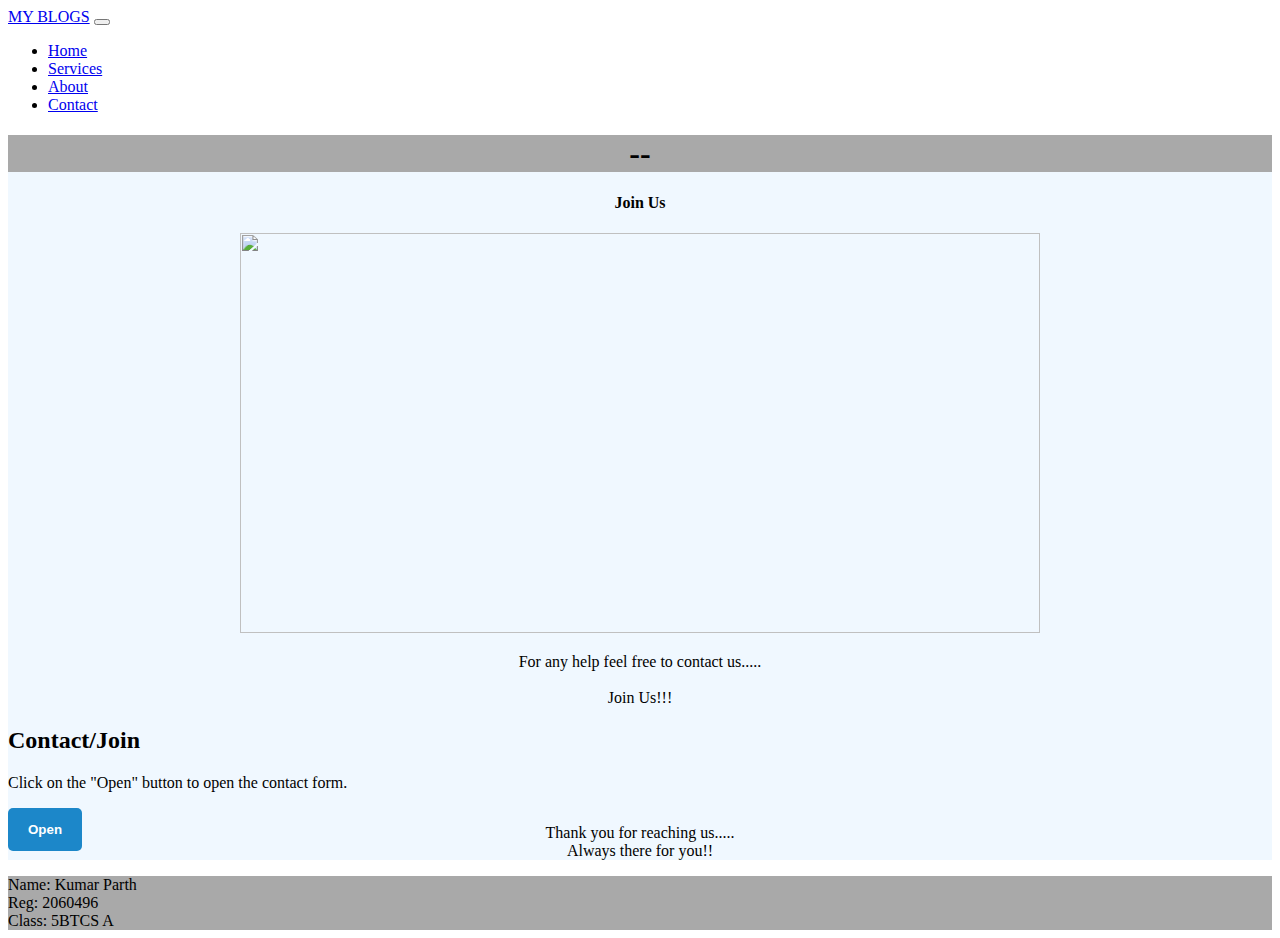
==== CONTACT.html @ 8fae647d "Add files via upload" ====
<!DOCTYPE html>
<html>
    <head>
       <meta lang="en">
       <meta name "viewport" content = "width = device-width, initial-scale = 1, shrink-to-fit = no">
       
        <title>
            Contact
        </title>
        
        <link REL = "STYLESHEET" TYPE = "text/css" HREF = "CONTACT.css">
        <!-- CSS only -->
<link href="https://cdn.jsdelivr.net/npm/bootstrap@5.2.0-beta1/dist/css/bootstrap.min.css" rel="stylesheet" integrity="sha384-0evHe/X+R7YkIZDRvuzKMRqM+OrBnVFBL6DOitfPri4tjfHxaWutUpFmBp4vmVor" crossorigin="anonymous">
  
  
   
    </head>
    
    <body>
    
    <nav class="navbar navbar-expand-lg fixed-top navbarScroll">
        <div class="container">
           
            <a class="navbar-brand" href="#">MY BLOGS</a>
            
            <button class="navbar-toggler" type="button" data-bs-toggle="collapse" data-bs-target="#navbarSupportedContent" aria-controls="navbarSupportedContent" aria-expanded="false" aria-label="Toggle navigation">
                <span class="navbar-toggler-icon"></span>
            </button>
            
            <div class="collapse navbar-collapse" id="navbarResponsive">
               
                <ul class="navbar-nav ms-auto">
                    <li class="nav-item active">
                        <a class="nav-link" href="HOME.html">Home</a>
                    </li>
                    <li class="nav-item">
                        <a class="nav-link" href="SERVICES.html">Services</a>
                    </li>
                    <li class="nav-item">
                        <a class="nav-link" href="ABOUT.html">About</a>
                    </li>
                    <li class="nav-item">
                        <a class="nav-link active" href="CONTACT.html">Contact</a>
                    </li>
                </ul>
                    
            </div>
        </div>
    </nav>
    
    
    <div id="container">
       
       <div id="mainContent">
	  
        <!-- Main Content -->
        
        <div class = "color">
        
        <h1 class = "example">--</h1>
        
        <h4 class = "demo">Join Us</h4>
         
         <center>
        <div>
            <img src="trsm6.jpg" class = "image" alt="">
        </div>
         </center>
                
                <div class = "enjoy">
                    <p>For any help feel free to contact us..... </br>
            </br>          Join Us!!!
                    </p>   
                </div>
            
      <h2>Contact/Join</h2>
    <p>Click on the "Open" button to open the contact form.</p>
    
    <div class="openBtn">
      <button class="openButton" onclick="openForm()"><strong>Open</strong></button>
    </div>
    
    <div class="loginPopup">
     
      <div class="formPopup" id="popupForm">
       
        <form class="formContainer">
         
          <h2>Your details</h2>
              
            <div class = "form-group">
               <label for = "name">Your Name</label>
               <input type = "text" class = "form-control" id = "name" placeholder = "Your Name">
               </div>
               
               <div class = "form-group">
               
               <label for = "email">Your Email</label>
               <input type = "text" class = "form-control" id = "name" placeholder = "Your Email">
               </div>
               
               <div class = "form-group">
               
               <label for = "comment">Contact No:</label>
               <input type = "text" class = "form-control" id = "name" placeholder = "Your number">
               </div>
               
               <div class = "form-group">
               
               <label for = "comment">Query/Comment</label>
               <input type = "text" class = "form-control" id = "name" placeholder = "Your comment">
               </div>
               
               <button type = "submit" class = "btn btn-primary">Submit</button>  
               <button type="button" class="btn cancel" onclick="closeForm()">Close</button>
           </form>
           
           </div>
       </div> 
       
       <script type = "text/javaScript">
      
        function openForm() 
           {
           document.getElementById("popupForm").style.display = "block";
           }

        function closeForm() 
           {
            document.getElementById("popupForm").style.display = "none";
           }
      
        </script>
        
        <p style = "text-align: center">Thank you for reaching us.....</br>
                       Always there for you!!</p>
        
        </div> 
        
       <!-- Footer -->
       
       <footer class="page-footer font-small blue" style = "background-color: darkgray" >

  
       <div class="footer-copyright text-center py-3">Name: Kumar Parth </br> 
           Reg: 2060496 </br> Class: 5BTCS A
       </div>

      </footer>
            <!--Footer-->
            
            </div>   <!--End #Main Content-->
        
    </div>     <!--End #Container-->
    
</body>
</html>
---- CONTACT.css ----
<style>
    
            .center
            {   
                font-family: serif;
                text-align: center;
            }
            
            h4.demo
            {   
                font-family: serif;
                text-align: center;
            }
            
            h1.example
            {  
                background-color: darkgray;
                font-family: serif;
                text-align: center;
            }
            
            .color
            {
                background-color: aliceblue;
            }

            .enjoy
            {
                text-align: center;
                font-family: serif;
            }
           
            .image
            {
                height: 400px;
                width: 800px;

            }   

          * {
                box-sizing: border-box;
            }

            .openBtn 
            {
               display: flex;
               justify-content: left;
            }

            .openButton 
            {
               border: none;
               border-radius: 5px;
               background-color: #1c87c9;
               color: white;
               padding: 14px 20px;
               cursor: pointer;
               position: fixed;
            }

            .loginPopup 
            {
               position: relative;
               text-align: center;
               width: 100%;
            }

           .formPopup 
            {
               display: none;
               position: fixed;
               left: 45%;
               top: 5%;
               transform: translate(-50%, 5%);
               border: 3px solid #999999;
               z-index: 9;
             }

           .formContainer '
             {
               max-width: 300px;
               padding: 20px;
               background-color: #fff;
             }

            .formContainer input[type=tex], .formContainer input[type=password] 
             {
               width: 100%;
               padding: 15px;
               margin: 5px 0 20px 0;
               border: none;
               background: #eee;
             }

            .formContainer input[type=text]:focus, .formContainer input[type=password]:focus 
             {
              background-color: #ddd;
              outline: none;
             }

            .formContainer .btn {
              padding: 12px 20px;
              border: none;
              background-color: #8ebf42;
              color: #fff;
              cursor: pointer;
              width: 100%;
              margin-bottom: 15px;
              opacity: 0.8;
             }

            .formContainer .cancel 
             {
              background-color: #cc0000;
             }

            .formContainer .btn:hover, .openButton:hover 
             {
             opacity: 1;
             }

</style>
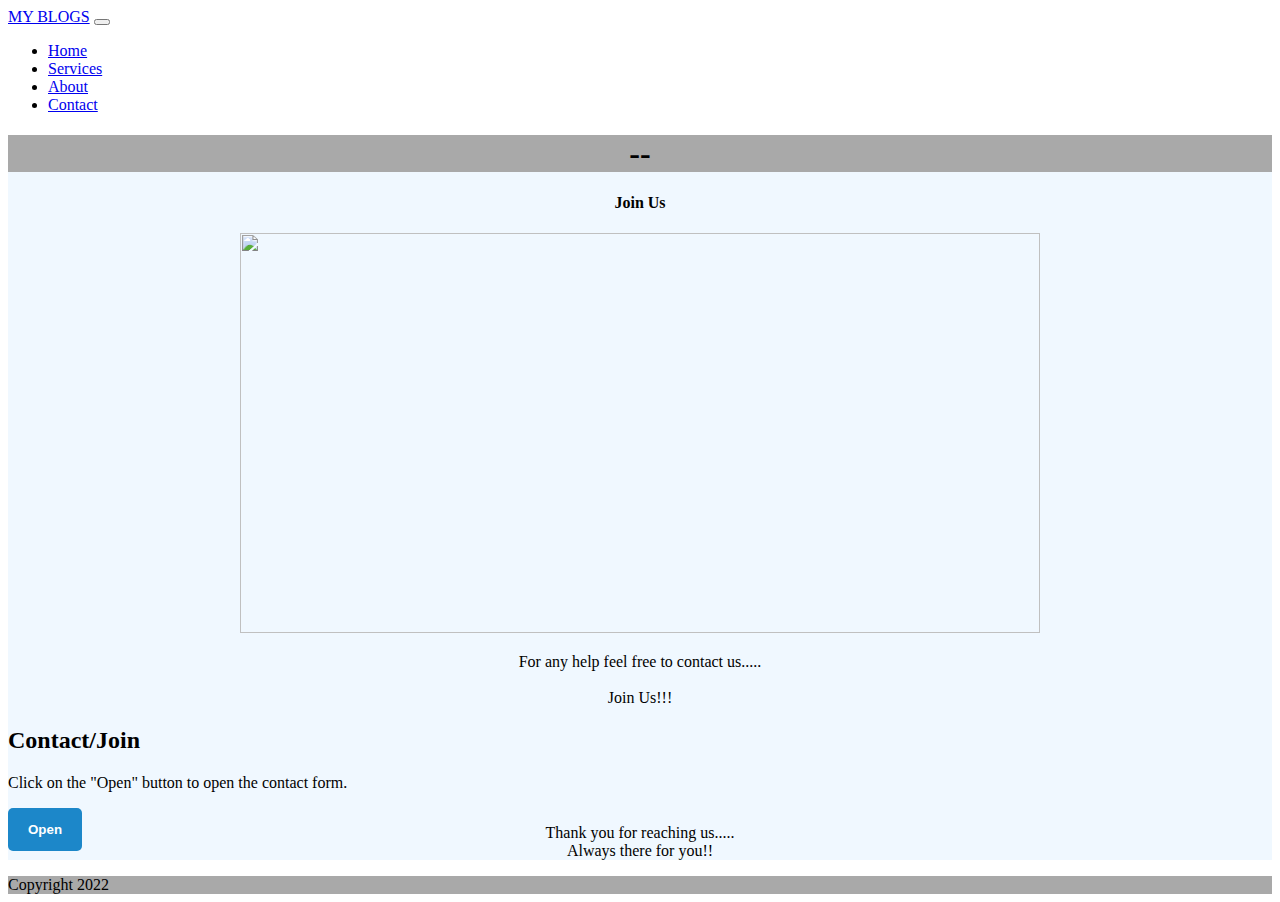
==== commit aa9b6526: "Update CONTACT.html" ====
--- a/CONTACT.html
+++ b/CONTACT.html
@@ -12,8 +12,6 @@
         <!-- CSS only -->
 <link href="https://cdn.jsdelivr.net/npm/bootstrap@5.2.0-beta1/dist/css/bootstrap.min.css" rel="stylesheet" integrity="sha384-0evHe/X+R7YkIZDRvuzKMRqM+OrBnVFBL6DOitfPri4tjfHxaWutUpFmBp4vmVor" crossorigin="anonymous">
   
-  
-   
     </head>
     
     <body>
@@ -31,7 +29,7 @@
                
                 <ul class="navbar-nav ms-auto">
                     <li class="nav-item active">
-                        <a class="nav-link" href="HOME.html">Home</a>
+                        <a class="nav-link" href="index.html">Home</a>
                     </li>
                     <li class="nav-item">
                         <a class="nav-link" href="SERVICES.html">Services</a>
@@ -102,7 +100,7 @@
                <div class = "form-group">
                
                <label for = "comment">Contact No:</label>
-               <input type = "text" class = "form-control" id = "name" placeholder = "Your number">
+               <input type = "number" class = "form-control" id = "name" placeholder = "Your number">
                </div>
                
                <div class = "form-group">
@@ -142,8 +140,7 @@
        <footer class="page-footer font-small blue" style = "background-color: darkgray" >
 
   
-       <div class="footer-copyright text-center py-3">Name: Kumar Parth </br> 
-           Reg: 2060496 </br> Class: 5BTCS A
+       <div class="footer-copyright text-center py-3">Copyright 2022
        </div>
 
       </footer>
@@ -154,9 +151,9 @@
     </div>     <!--End #Container-->
     
 </body>
-</html>       
+</html>      
            
            
            
            
-           +           
